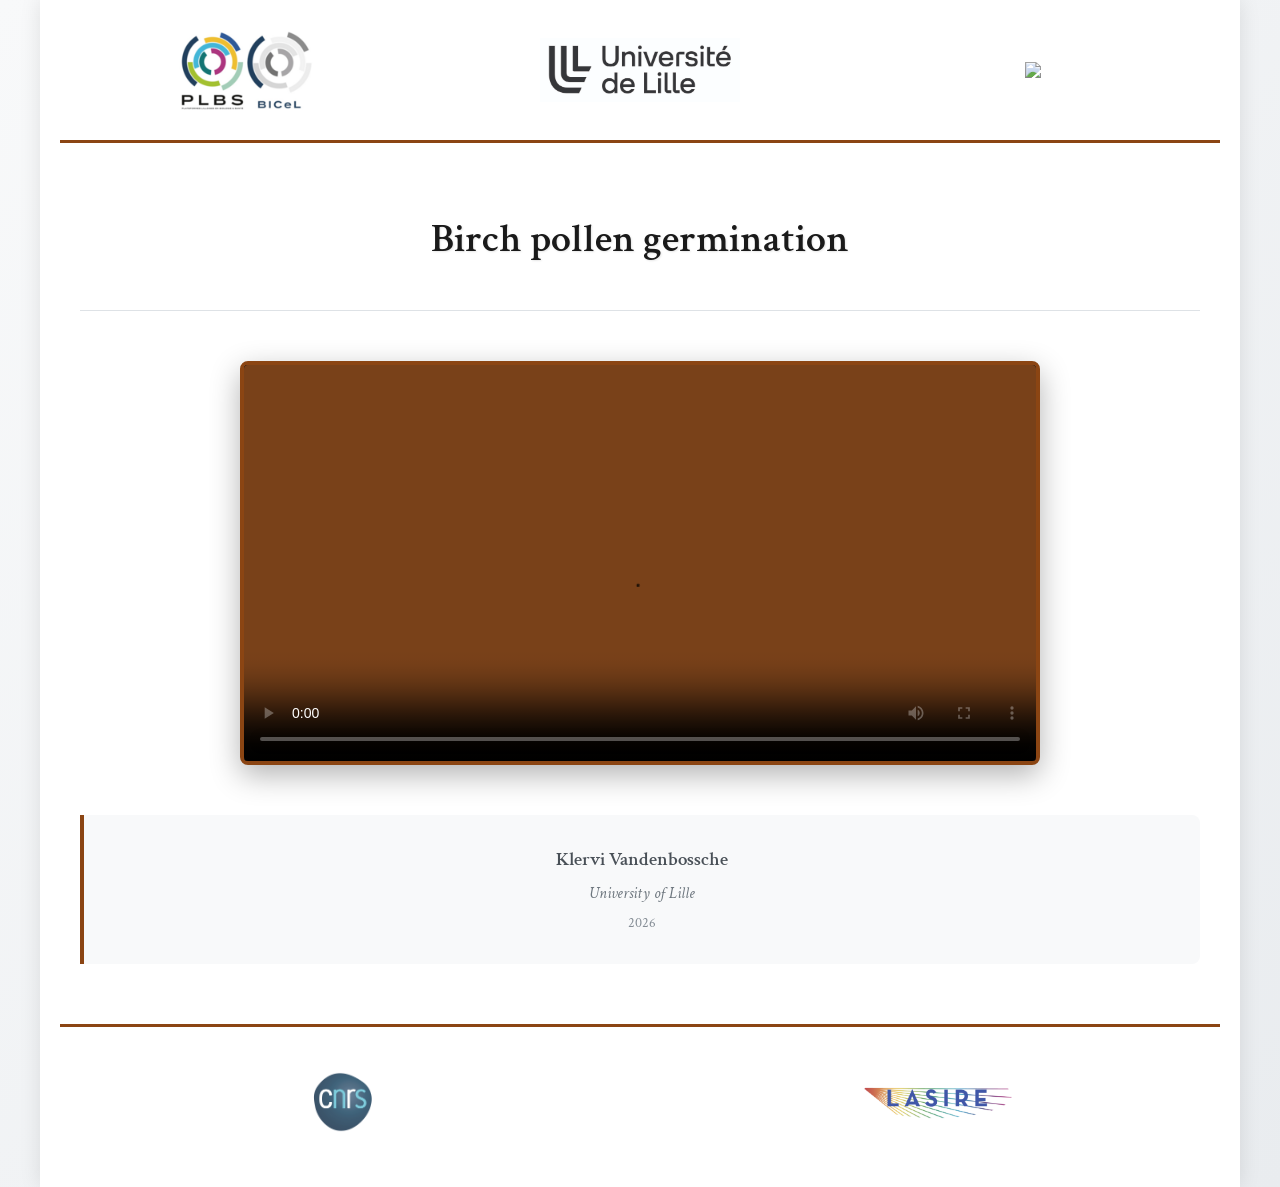
==== index-clean.html @ 6c2983f1 "Add files via upload" ====
<!DOCTYPE html>
<html lang="en">
<head>
    <meta charset="UTF-8">
    <meta name="viewport" content="width=device-width, initial-scale=1.0">
    <title>Birch pollen germination</title>
    <link rel="stylesheet" href="styles.css">
    <link href="https://fonts.googleapis.com/css2?family=Crimson+Text:ital,wght@0,400;0,600;1,400&family=Source+Sans+Pro:wght@400;600&display=swap" rel="stylesheet">
</head>
<body>
    <div class="container">
        <!-- Header with institution logos -->
        <header class="header">
            <div class="logo-container">
                <div class="logo-item">
                    <img src="logo1.png" class="logo">
                </div>
                <div class="logo-item">
                    <img src="logo2.jpg" class="logo">
                </div>
                <div class="logo-item">
                    <img src="logo3.jpg" class="logo">
                </div>
            </div>
        </header>

        <!-- Main content -->
        <main class="main-content">
            <div class="title-section">
                <h1 class="study-title">Birch pollen germination</h1>
            </div>

            <!-- Video container -->
            <div class="video-wrapper">
                <div class="video-container">
                    <video id="research-video" controls preload="metadata">
                        <source src="research-video.mp4" type="video/mp4">
                        <source src="research-video.webm" type="video/webm">
                        Your browser does not support the video tag.
                    </video>
                </div>
            </div>

            <!-- Author information -->
            <div class="author-section">
                <p class="author-info">Klervi Vandenbossche</p>
                <p class="affiliation">University of Lille</p>
                <p class="date">2026</p>
            </div>
        </main>

        <!-- Footer with partner logos -->
        <footer class="footer">
            <div class="partner-logos">
                <div class="partner-item">
                    <img src="logo4.png" class="partner-logo">
                </div>
                <div class="partner-item">
                    <img src="logo5.png" class="partner-logo">
                </div>
            </div>
        </footer>
    </div>

    <script src="script.js"></script>
</body>
</html>
---- styles.css ----
/* Academic Classic Style CSS */
* {
    margin: 0;
    padding: 0;
    box-sizing: border-box;
}

body {
    font-family: 'Crimson Text', serif;
    line-height: 1.6;
    color: #2c2c2c;
    background: linear-gradient(135deg, #f8f9fa 0%, #e9ecef 100%);
    min-height: 100vh;
}

.container {
    max-width: 1200px;
    margin: 0 auto;
    padding: 20px;
    background: #ffffff;
    box-shadow: 0 0 20px rgba(0,0,0,0.1);
    min-height: 100vh;
}

/* Header Styles */
.header {
    border-bottom: 3px solid #8b4513;
    padding-bottom: 20px;
    margin-bottom: 40px;
}

.logo-container {
    display: flex;
    justify-content: space-between;
    align-items: center;
    flex-wrap: wrap;
    gap: 20px;
}

.logo-item {
    flex: 1;
    display: flex;
    justify-content: center;
    align-items: center;
    padding: 10px;
}

.logo {
    max-height: 80px;
    max-width: 200px;
    width: auto;
    height: auto;
    filter: grayscale(20%);
    transition: filter 0.3s ease;
}

.logo:hover {
    filter: grayscale(0%);
}

/* Main Content */
.main-content {
    padding: 0 20px;
}

.title-section {
    text-align: center;
    margin-bottom: 50px;
    padding: 30px 0;
    border-bottom: 1px solid #dee2e6;
}

.study-title {
    font-family: 'Crimson Text', serif;
    font-size: 2.5rem;
    font-weight: 600;
    color: #1a1a1a;
    margin-bottom: 15px;
    line-height: 1.3;
    text-shadow: 1px 1px 2px rgba(0,0,0,0.1);
}



/* Video Styles */
.video-wrapper {
    display: flex;
    justify-content: center;
    margin: 50px 0;
}

.video-container {
    position: relative;
    width: 100%;
    max-width: 800px;
    background: #000;
    border-radius: 8px;
    overflow: hidden;
    box-shadow: 0 10px 30px rgba(0,0,0,0.3);
    border: 4px solid #8b4513;
}

#research-video {
    width: 100%;
    height: auto;
    display: block;
    background: #000;
}

#research-video::-webkit-media-controls-panel {
    background-color: rgba(139, 69, 19, 0.8);
}

/* Author Section */
.author-section {
    text-align: center;
    margin: 40px 0;
    padding: 30px;
    background: #f8f9fa;
    border-left: 4px solid #8b4513;
    border-radius: 0 8px 8px 0;
}

.author-info {
    font-size: 1.2rem;
    font-weight: 600;
    color: #495057;
    margin-bottom: 5px;
}

.affiliation {
    font-size: 1rem;
    color: #6c757d;
    margin-bottom: 5px;
    font-style: italic;
}

.date {
    font-size: 0.9rem;
    color: #868e96;
}

/* Footer Styles */
.footer {
    margin-top: 60px;
    padding-top: 30px;
    border-top: 3px solid #8b4513;
}

.partner-logos {
    display: flex;
    justify-content: space-around;
    align-items: center;
    flex-wrap: wrap;
    gap: 30px;
    margin-bottom: 20px;
}

.partner-item {
    flex: 1;
    display: flex;
    justify-content: center;
    align-items: center;
    padding: 15px;
}

.partner-logo {
    max-height: 60px;
    max-width: 150px;
    width: auto;
    height: auto;
    opacity: 0.8;
    filter: grayscale(30%);
    transition: all 0.3s ease;
}

.partner-logo:hover {
    opacity: 1;
    filter: grayscale(0%);
}



/* Responsive Design */
@media (max-width: 768px) {
    .container {
        padding: 15px;
    }
    
    .study-title {
        font-size: 2rem;
    }
    
    .study-subtitle {
        font-size: 1rem;
    }
    
    .logo-container {
        flex-direction: column;
        gap: 15px;
    }
    
    .partner-logos {
        flex-direction: column;
        gap: 20px;
    }
    
    .video-container {
        border-width: 2px;
    }
    
    .author-section {
        padding: 20px;
    }
}

@media (max-width: 480px) {
    .study-title {
        font-size: 1.5rem;
    }
    
    .video-container {
        border-width: 1px;
    }
    
    .logo {
        max-height: 60px;
        max-width: 150px;
    }
    
    .partner-logo {
        max-height: 40px;
        max-width: 100px;
    }
}

/* Loading animation for video */
.video-container::before {
    content: '';
    position: absolute;
    top: 50%;
    left: 50%;
    transform: translate(-50%, -50%);
    width: 50px;
    height: 50px;
    border: 3px solid #f3f3f3;
    border-top: 3px solid #8b4513;
    border-radius: 50%;
    animation: spin 1s linear infinite;
    z-index: -1;
}

@keyframes spin {
    0% { transform: translate(-50%, -50%) rotate(0deg); }
    100% { transform: translate(-50%, -50%) rotate(360deg); }
}

/* Elegant hover effects */
.container {
    animation: fadeIn 1.5s ease-in;
}

@keyframes fadeIn {
    from { opacity: 0; transform: translateY(20px); }
    to { opacity: 1; transform: translateY(0); }
}
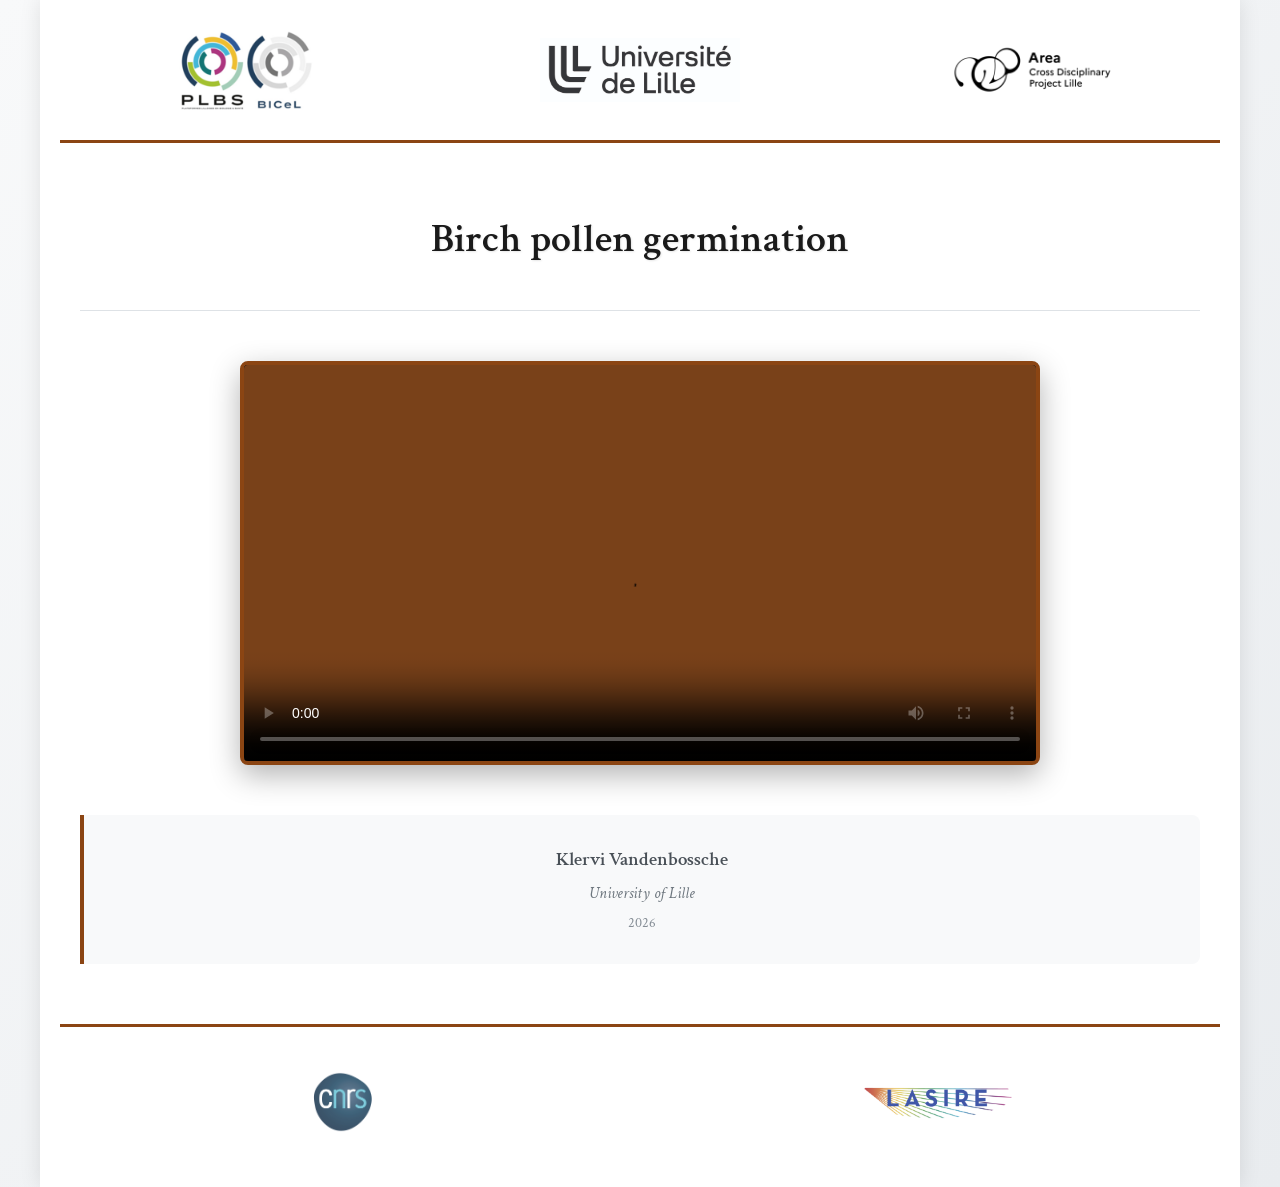
==== commit 95698261: "Change logo3 image format from JPG to PNG" ====
--- a/index-clean.html
+++ b/index-clean.html
@@ -19,7 +19,7 @@
                     <img src="logo2.jpg" class="logo">
                 </div>
                 <div class="logo-item">
-                    <img src="logo3.jpg" class="logo">
+                    <img src="logo3.png" class="logo">
                 </div>
             </div>
         </header>
@@ -64,4 +64,4 @@
 
     <script src="script.js"></script>
 </body>
-</html>+</html>
